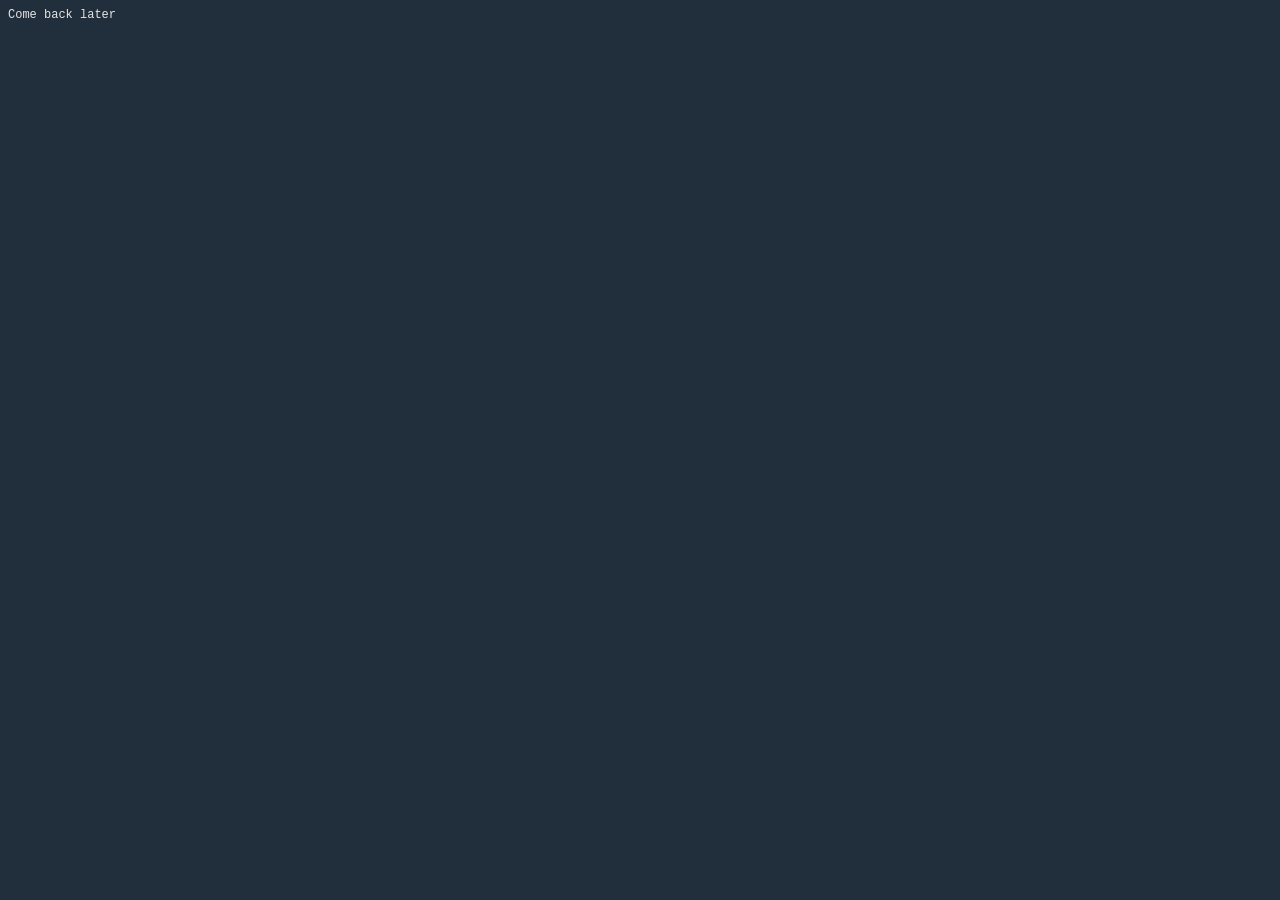
==== consult.html @ de4a1be9 "edit consult.html" ====
<!DOCTYPE html>
<html lang="es">
<head>
<title>[nmato@consult]</title>
<meta http-equiv="Content-Type" content="text/html; charset=utf-8">
<style type="text/css">
body, td, th {
font-size: 12px;
font-family: Consolas, "Andale Mono", "Lucida Console", "Lucida Sans Typewriter", Monaco, "Courier New", monospace;
font-style: normal;
font-weight: normal;
color: #E4E4E4;
}
body {
background-color: #212F3D;
}
a:link, a:visited, a:active {
color: #6086E0;
}
a:hover {
color: #1D16AA;
}
</style>
</head>
<body>    
Come back later
</body>
</html>
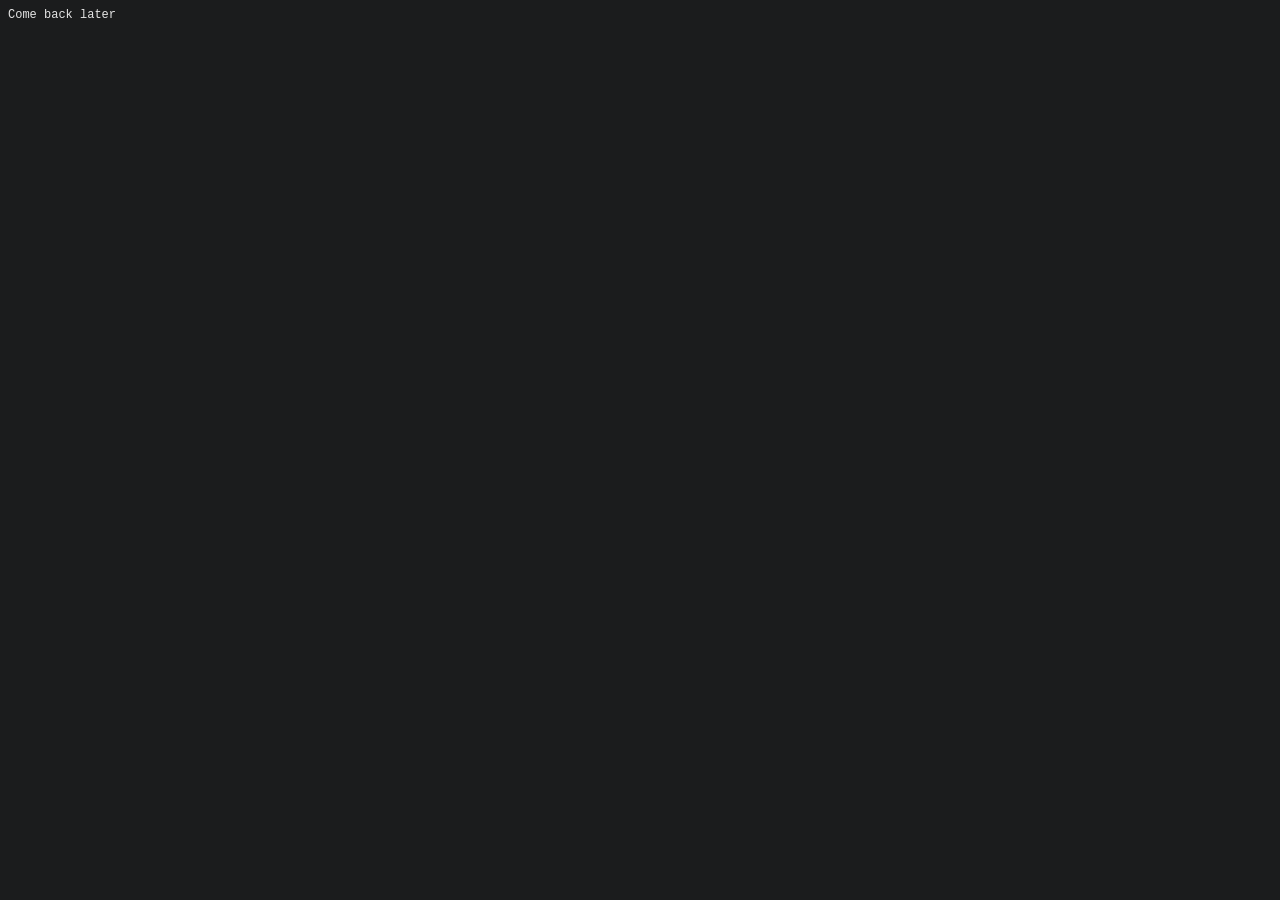
==== commit 4bd5f0bb: "Change background color for #1B1C1D" ====
--- a/consult.html
+++ b/consult.html
@@ -1,7 +1,7 @@
 <!DOCTYPE html>
 <html lang="es">
 <head>
-<title>[nmato@consult]</title>
+<title>[nmato@consultancy]</title>
 <meta http-equiv="Content-Type" content="text/html; charset=utf-8">
 <style type="text/css">
 body, td, th {
@@ -12,7 +12,7 @@
 color: #E4E4E4;
 }
 body {
-background-color: #212F3D;
+background-color: #1B1C1D;
 }
 a:link, a:visited, a:active {
 color: #6086E0;
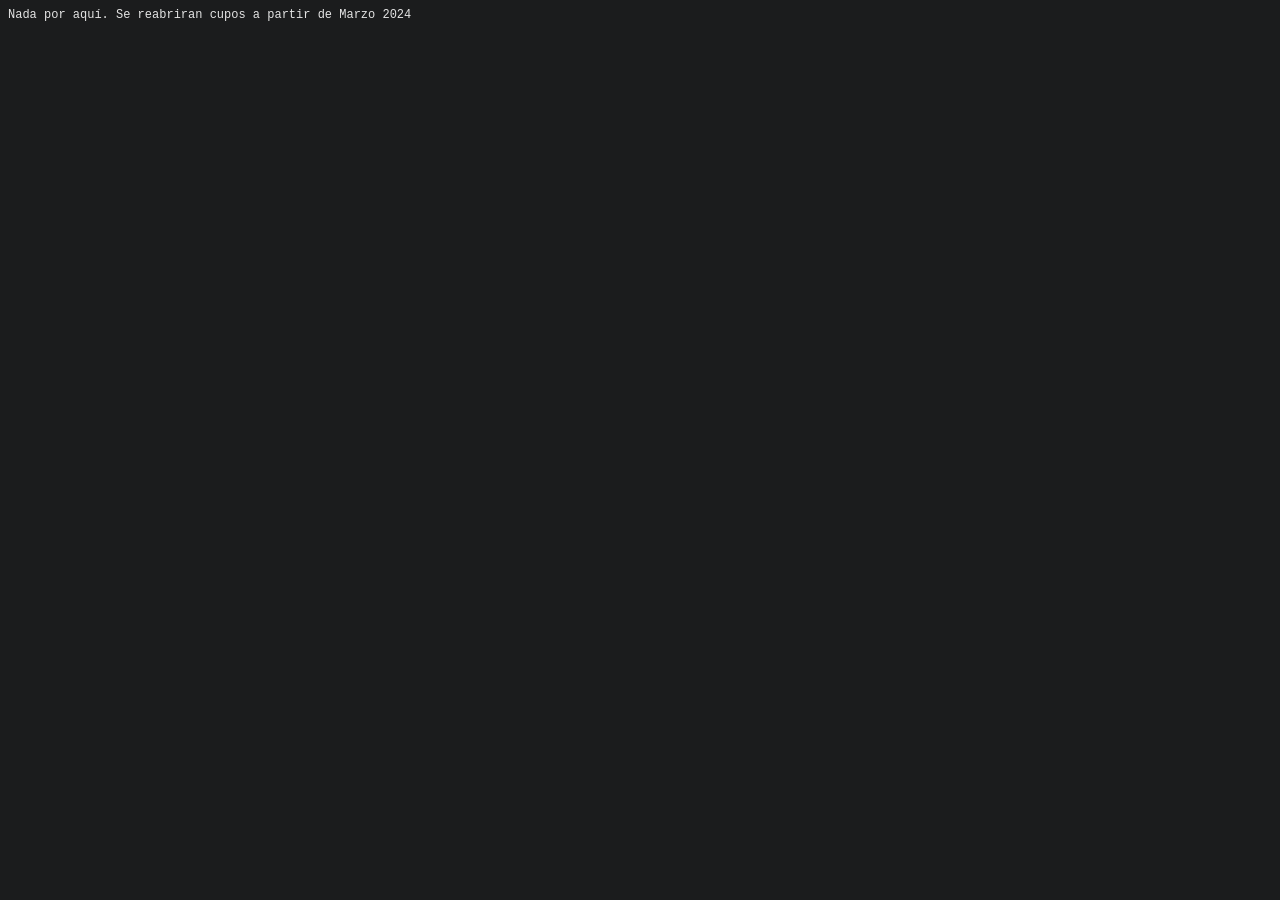
==== commit 3131e75e: "Update consult.html" ====
--- a/consult.html
+++ b/consult.html
@@ -23,6 +23,6 @@
 </style>
 </head>
 <body>    
-Come back later
+Nada por aquí. Se reabriran cupos a partir de Marzo 2024
 </body>
 </html>
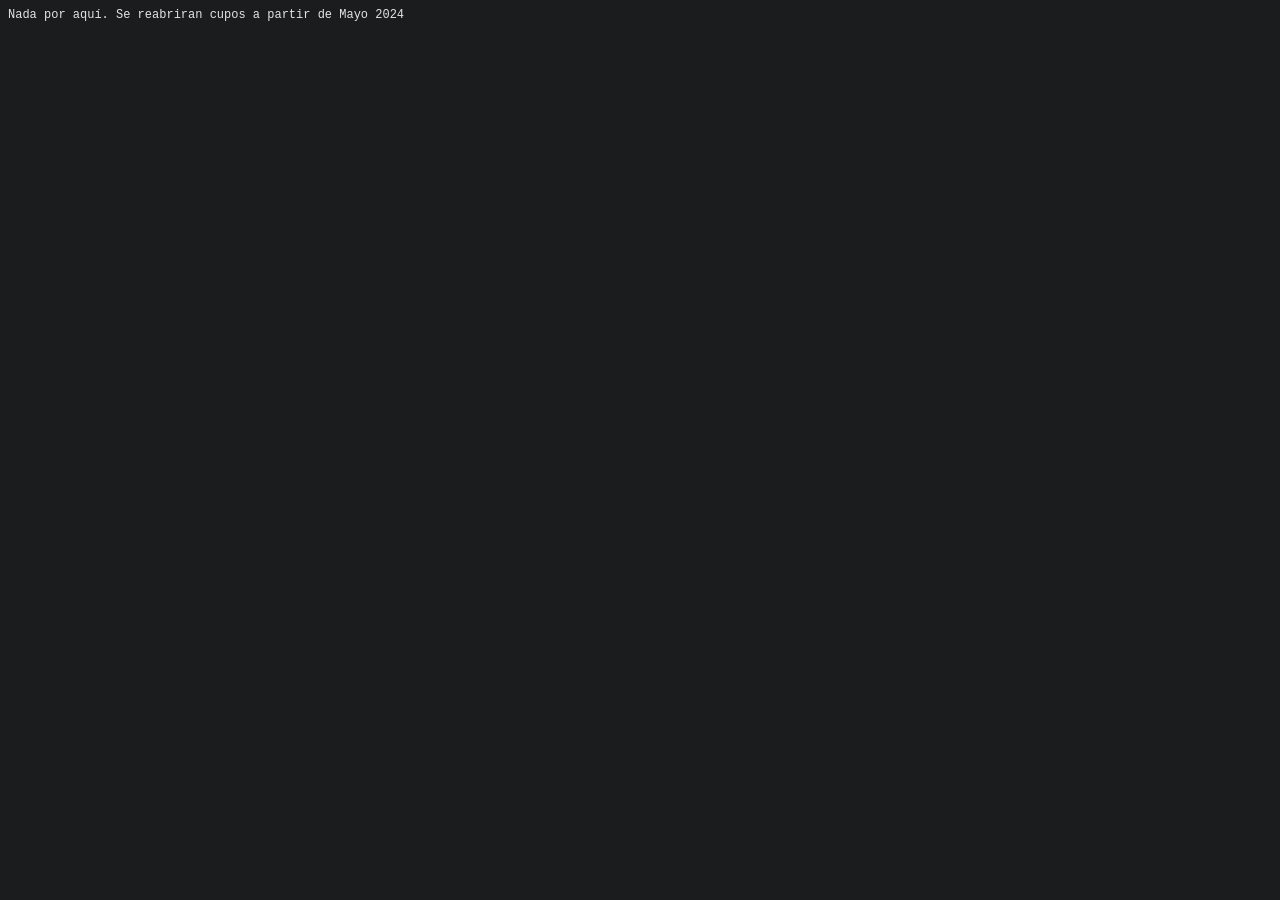
==== commit 50924624: "Update consult.html" ====
--- a/consult.html
+++ b/consult.html
@@ -23,6 +23,6 @@
 </style>
 </head>
 <body>    
-Nada por aquí. Se reabriran cupos a partir de Marzo 2024
+Nada por aquí. Se reabriran cupos a partir de Mayo 2024
 </body>
 </html>
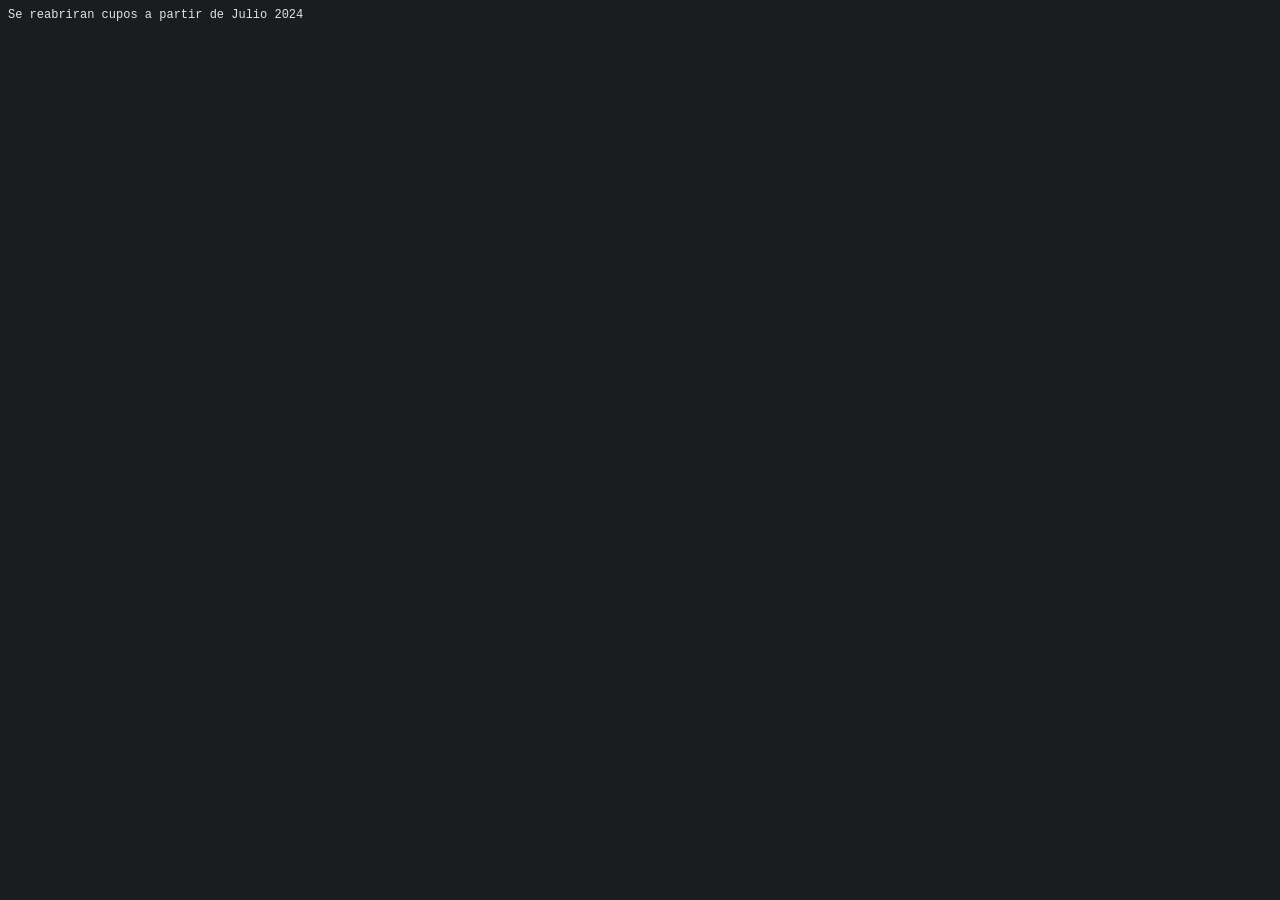
==== commit f3699261: "modify in consult.html" ====
--- a/consult.html
+++ b/consult.html
@@ -23,6 +23,6 @@
 </style>
 </head>
 <body>    
-Nada por aquí. Se reabriran cupos a partir de Mayo 2024
+Se reabriran cupos a partir de Julio 2024
 </body>
 </html>
